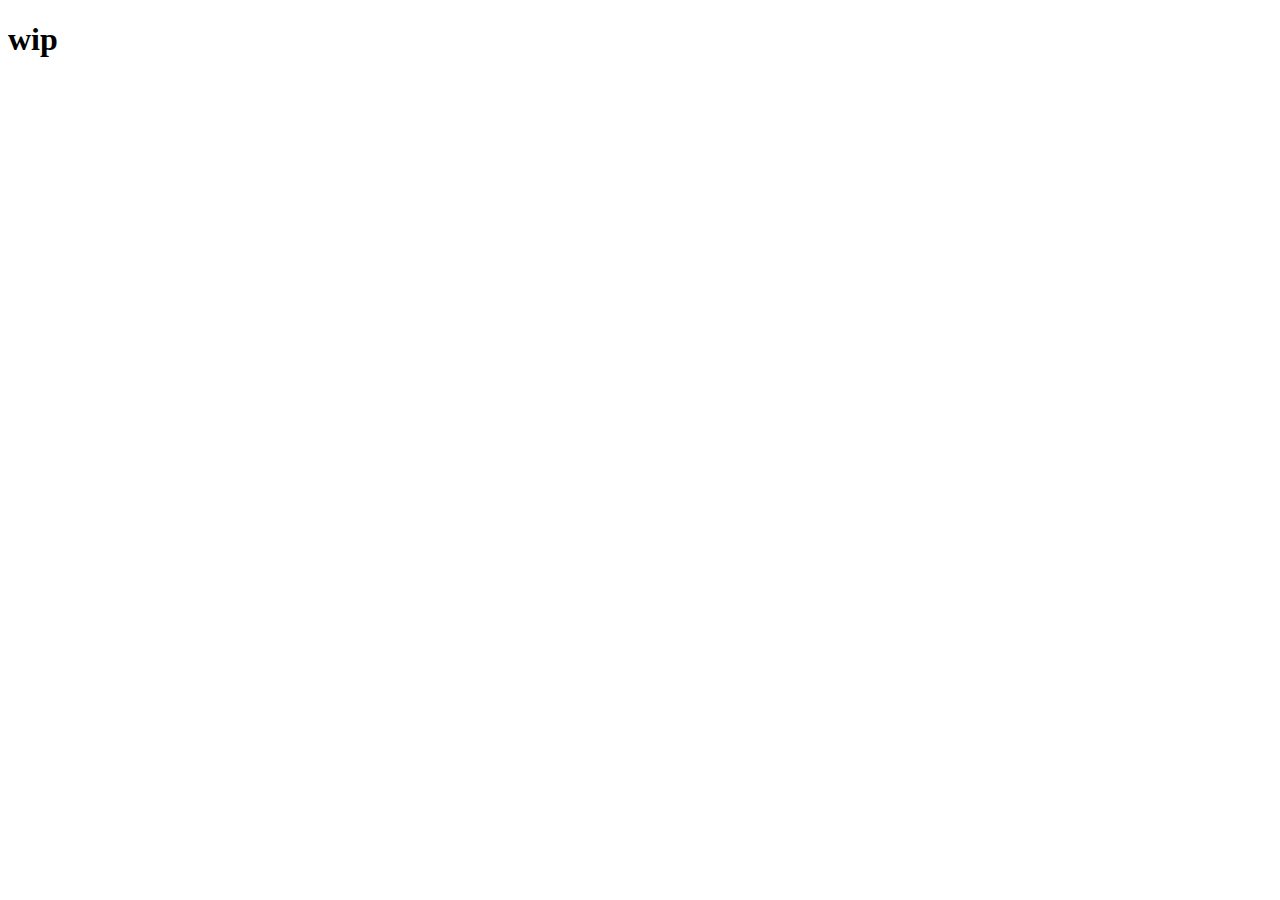
==== creator/index.html @ 50a30e2c "first commits" ====
<!DOCTYPE html>
<html>
    <head>
        <link rel="stylesheet" href="creator/styles.css">
        <title>
            Creating a clicker
        </title>
    </head>
    <body>
        <h1>
            wip
        </h1>
    </body>
</html>
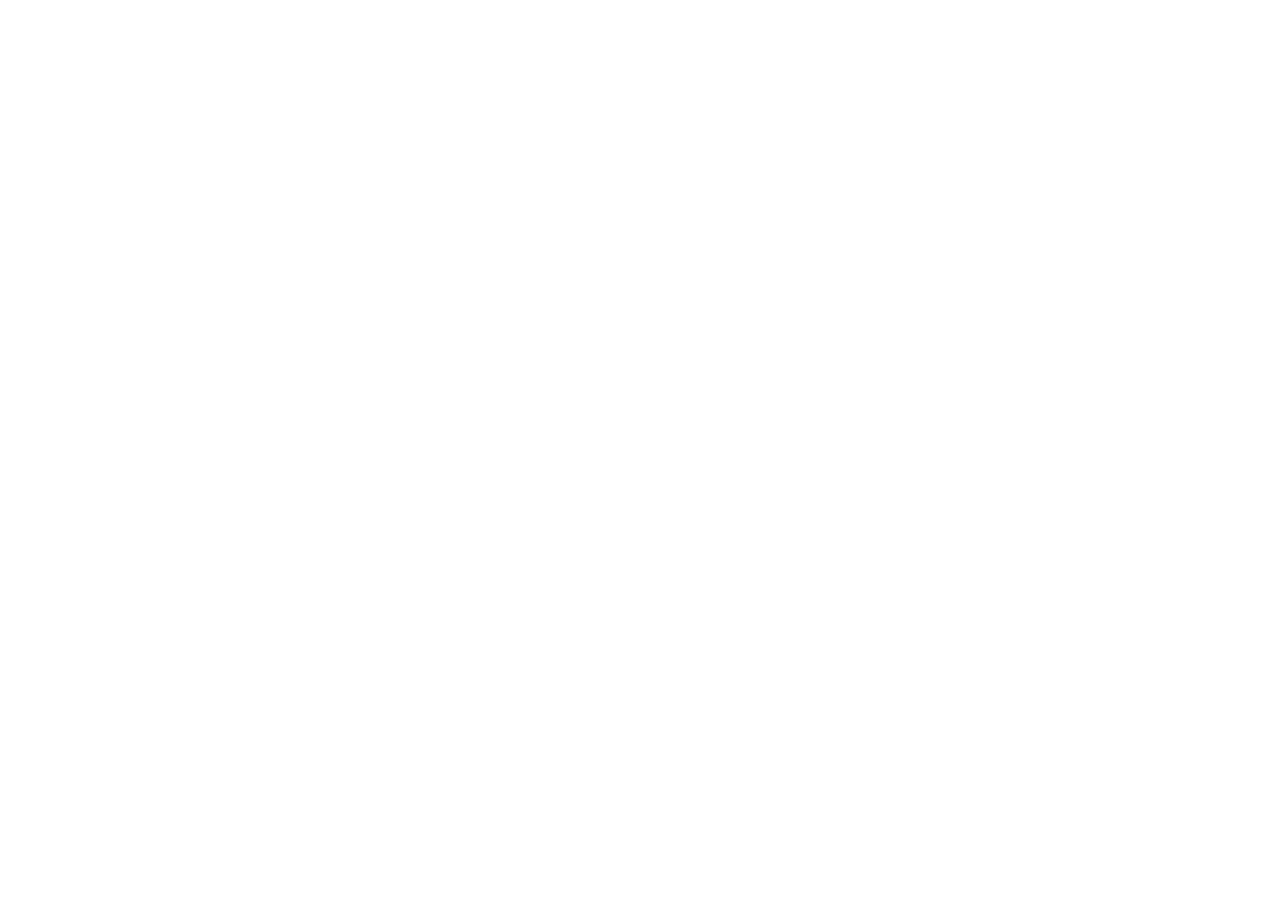
==== commit acbe1bff: "Upload files + updates" ====
--- a/creator/index.html
+++ b/creator/index.html
@@ -2,13 +2,14 @@
 <html>
     <head>
         <link rel="stylesheet" href="creator/styles.css">
+        <script src="/creator/scripts.js" defer></script>
         <title>
             Creating a clicker
         </title>
     </head>
     <body>
-        <h1>
-            wip
-        </h1>
+        <div class="store">
+
+        </div>
     </body>
 </html>